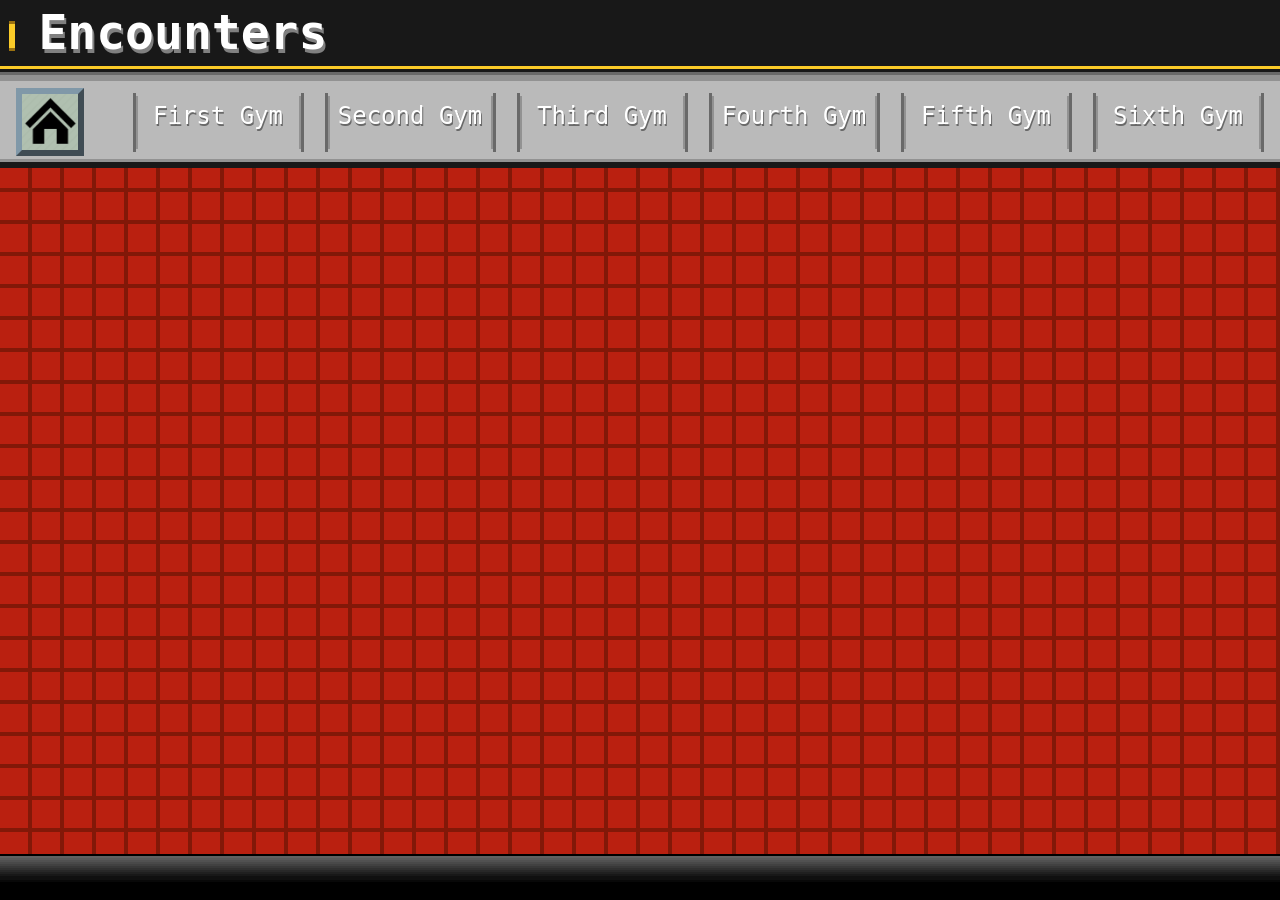
==== Pages/Encounters.html @ 4557560e "Update to 20.0" ====
<HTML lang="en">
	<link rel="stylesheet" href="../style.css">
	<link rel="stylesheet" href="Encounters.css">
	<script src="Pokedex.js"></script>
	<script src="Encounters.js"></script>
	<script src="../Data/DataTypes.js"></script>

	<HEAD>
		<META CHARSET="UTF-8">
		<TITLE>Encounters</TITLE>
	</HEAD>
    <div class="Banner"><strong>Encounters</strong></div>

    <div class="HomeButton" style="background-image: url(../Images/HomeIcon.png);
    z-index: 8;
    position: fixed;
    top: 88px;
    left: 8px;"
    onclick="GoHome()"></div>
    <br>

    <body id="header" style="
        display: inline-block;
        background-color: gray;
        background-attachment: fixed;
        text-align: left;">
        <br>

        <br><br>
        <div id="dexBG" style="background-image: url(../Images/PokedexBG.png);
        z-index: 2;
        background-position: 0 0;
        position: fixed;
        top: 0px;
        left: 0;
        width: 1920;
        height: 1080;
        animation-name: scroll;
        animation-duration: 40s;
        animation-iteration-count: infinite;
        animation-timing-function: linear;"></div>
    </body>
    <div class="Footer"></div>
    
    <script>
        SetupCategories();
    </script>
</HTML>
---- style.css ----
.MainMenuButton
{
    background-color: rgb(138, 138, 138);
    filter:saturate(0) brightness(0.5);
    background-size: 30%;
    background-position: left;
    background-position-x: 5%;
    background-repeat: no-repeat;
    
    font: 24px sans-serif;
    color: rgba(252, 207, 207, 0.2);
    text-align: right;

    width: 224;
    height: 96;
    padding: 10px;
    border: 4px solid rgb(65, 65, 65);
    transition: 0.2s;
}

.MainMenuButton:hover
{
    color: black;
    background-size: 35%;
    background-position-x: 0%;
    filter:none;
    background-color: rgb(211, 211, 211);
}

.HomeButton
{
    background-color: rgb(176, 192, 176);
    background-size: 100%;
    background-position: center;
    background-position-x: 5%;
    background-repeat: no-repeat;

    display: inline-block;
    position: absolute;
    margin-left: 8px;

    width: 56;
    height: 56;
    border: 6px outset rgb(128, 152, 168);
    transition: 0.2s;
}

.HomeButton:hover
{
    background-size: 100%;
    filter:none;
    background-color: rgb(208, 216, 208);
}

.PokedexButton
{
    background-image: url("Images/Pokedex.png");
}
.EncountersButton
{
    background-image: url("Images/TallGrass.png");
}
---- Pages/Encounters.css ----
.Banner
{
    font: 48px monospace;
    position: fixed;
    top: 0px;
    left: 0px;
    background-image: url(../Images/EncountersTop.png);
    width: 1920;
    height: 168;
    image-rendering: pixelated;
    z-index: 6;
    line-height: 64px;
    text-align: left;
    text-indent: 2%;
    justify-content: center;
    text-shadow: 2px 4px 0 gray;
    color: white;
    background-size:contain;
}

.Footer
{
    background-image: url(../Images/PokedexBottom.png);
    z-index: 3;
    position: fixed;
    left: 0;
    bottom: 0;
    image-rendering: pixelated;
    background-position: bottom;
    background-repeat: no-repeat;
    position: absolute;
    width: 100%;
    height: 48;
}

@keyframes scroll {
    from   {background-position: 100%;}
    to  {background-position: 0%;}
}
@keyframes scroll2 {
    from   {background-position: 256px;}
    to  {background-position: 0px;}
}

.ScrollingArrows
{
    background-image: url(../Images/PokedexArrows.png);
    image-rendering: pixelated;
    z-index: 6;
    background-position: top left;
    background-size: contain;
    position: absolute;
    animation-name: scroll2;
    animation-duration: 5s;
    animation-iteration-count: infinite;
    animation-timing-function: linear;
}

.MapIcon
{
    position: absolute;
    width: 80;
    height: 80;
    background-color: transparent;
    border-color: transparent;
    
    background-position: center;
    background-size: 80%;
    background-repeat: no-repeat;
    transition: 0.2s;
    z-index: 12;
}
.MapIcon:hover
{
    background-size: 100%;
    color: rgb(251, 243, 105);
    text-shadow: 2px 1px rgb(170, 146, 48);
}

.CategoryButton
{
    image-rendering: pixelated;
    background-image: url("../Images/EncounterCategoryButton.png");
    background-size: 95%;
    background-position: center;
    background-position-x: 50%;
    background-repeat: no-repeat;
    position: fixed;
    
    font: 24px monospace;
    color: white;
    text-align: center;
    text-shadow: 1px 2px dimgray;

    width: 160;
    height: 40;
    padding: 10px;
    transition: 0.2s;
    user-select: none;
}

.CategoryButton:hover
{
    background-size: 100%;
    background-color: rgb(186, 186, 186);
}
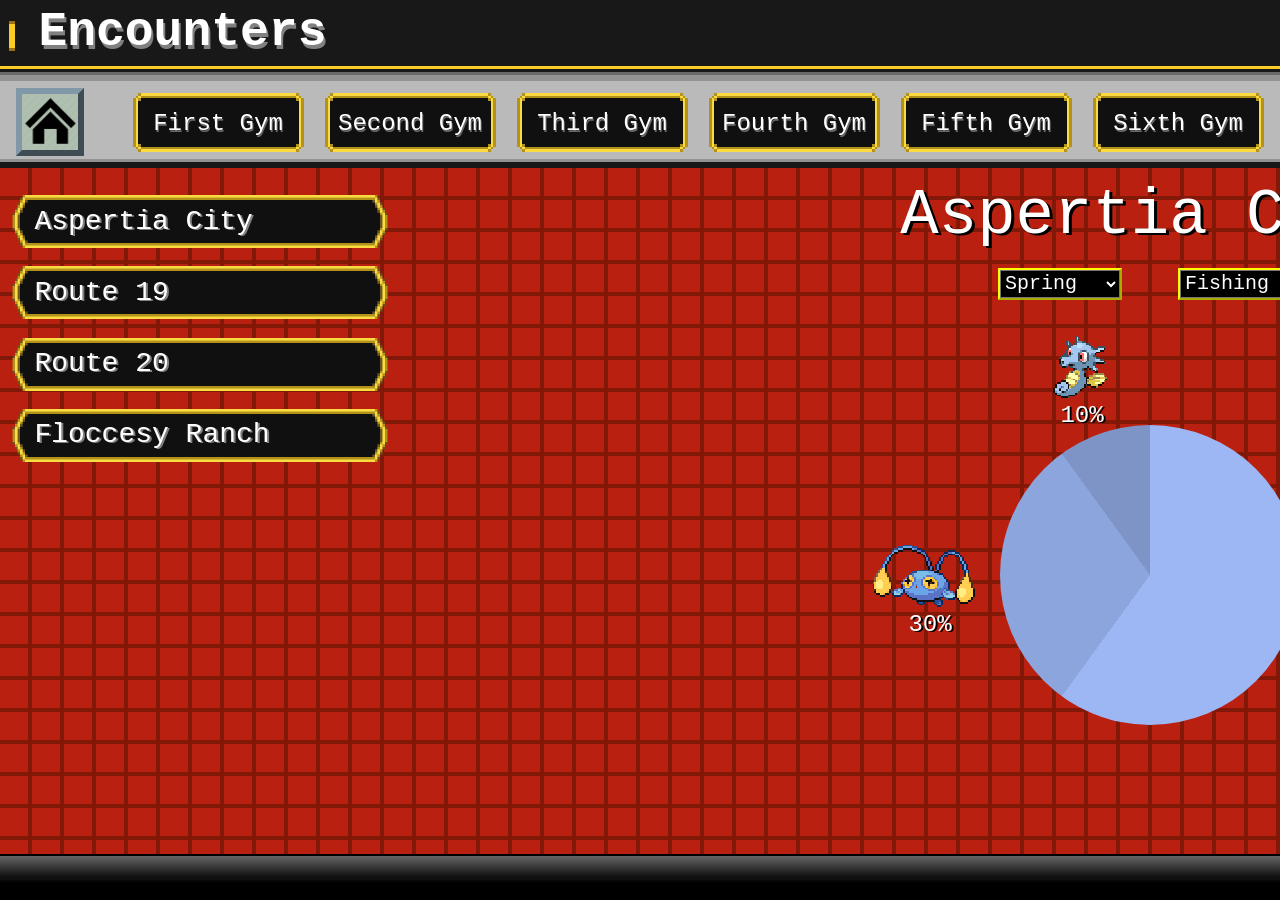
==== commit 57afe234: "Added Encounters and updated to 21.3" ====
--- a/Pages/Encounters.html
+++ b/Pages/Encounters.html
@@ -4,6 +4,8 @@
 	<script src="Pokedex.js"></script>
 	<script src="Encounters.js"></script>
 	<script src="../Data/DataTypes.js"></script>
+    <script src="../Data/PokedexEntries.js"></script>
+    <script src="../Data/EncounterPools.js"></script>
 
 	<HEAD>
 		<META CHARSET="UTF-8">
@@ -19,6 +21,37 @@
     onclick="GoHome()"></div>
     <br>
 
+    <select style="
+        position: fixed;
+        height: 28;
+        width: 120;
+        top: 270;
+        left: 1000;
+        font: 20px monospace;
+        background-color: black;
+        outline: 2px outset yellow;
+        color: white;
+        z-index: 6;"
+        name="name" id="seasonDropdown" onchange="LoadPieChart(currentPool)">
+            <option value="0">Spring</option>
+            <option value="1">Summer</option>
+            <option value="2">Autumn</option>
+            <option value="3">Winter</option>
+        </select>
+    <select style="
+        position: fixed;
+        height: 28;
+        width: 120;
+        top: 270;
+        left: 1180;
+        font: 20px monospace;
+        background-color: black;
+        outline: 2px outset yellow;
+        color: white;
+        z-index: 6;"
+        name="name" id="typeDropdown" onchange="LoadPieChart(currentPool)">
+        </select>
+
     <body id="header" style="
         display: inline-block;
         background-color: gray;
@@ -31,15 +64,29 @@
         z-index: 2;
         background-position: 0 0;
         position: fixed;
-        top: 0px;
+        top: 168px;
         left: 0;
         width: 1920;
-        height: 1080;
+        height: 712;
         animation-name: scroll;
         animation-duration: 40s;
         animation-iteration-count: infinite;
-        animation-timing-function: linear;"></div>
+        animation-timing-function: linear;
+        overflow-y: scroll;"></div>
     </body>
+
+    <div id="poolTitle" class="PoolTitle">Aspertia City</div>
+    <div id="piechart" class="piechart"></div>
+    <div id="chart" style="
+    position: absolute;
+    z-index: 13;
+    top: 275px;
+    left: 600px;
+    width: 1200px;
+    height: 600px;
+    overflow-y: hidden;
+    pointer-events: none;">
+    </div>
     <div class="Footer"></div>
     
     <script>
--- a/Pages/Encounters.css
+++ b/Pages/Encounters.css
@@ -91,6 +91,7 @@
     color: white;
     text-align: center;
     text-shadow: 1px 2px dimgray;
+    line-height: 1.8;
 
     width: 160;
     height: 40;
@@ -101,6 +102,79 @@
 
 .CategoryButton:hover
 {
+    background-image: url("../Images/EncounterCategoryButton_Selected.png");
+    color: rgb(251, 243, 105);
+    text-shadow: 2px 1px rgb(170, 146, 48);
+}
+
+.PoolTitle
+{
+    font: 64px monospace;
+    color: white;
+    text-align: center;
+    text-shadow: 3px 2px black;
+    position: absolute;
+    left: 750;
+    width: 800;
+    top: 180;
+    z-index: 14;
+    pointer-events: none;
+}
+
+.PoolEntry
+{
+    padding-top: 0px;
+    margin: 0px 8px;
+    width: 20%;
+    height: 10%;
+    background-color: transparent;
+    border-color: transparent;
+    font: 28px monospace;
+    color: white;
+    text-align: left;
+    text-indent: 5%;
+    text-shadow: 2px 1px gray;
+    background-image: url("../Images/EncounterPoolButton.png");
+    
+    background-position: left;
     background-size: 100%;
-    background-color: rgb(186, 186, 186);
+    background-repeat: no-repeat;
+    transition: 0.2s;
+}
+.PoolEntry:hover
+{
+    background-image: url("../Images/EncounterPoolButton_Selected.png");
+    color: rgb(251, 243, 105);
+    text-shadow: 2px 1px rgb(170, 146, 48);
+}
+
+.piechart
+{
+    position: absolute;
+    z-index: 12;
+    left: 1000px;
+    top: 425px;
+    width: 300px;
+    height: 300px;
+    border-radius: 50%;
+    background-image: conic-gradient(
+        pink 70deg,
+        lightblue 0 235deg,
+        orange 0 275deg,
+        red 0
+    );
+}
+
+.PoolPokemonIcon
+{
+    width: 128;
+    height: 128;
+    background-size: cover;
+    image-rendering: pixelated;
+    position: absolute;
+    font: 24px monospace;
+    color: white;
+    text-shadow: 2px 1px black;
+    text-align: center;
+    line-height: 280px;
 }
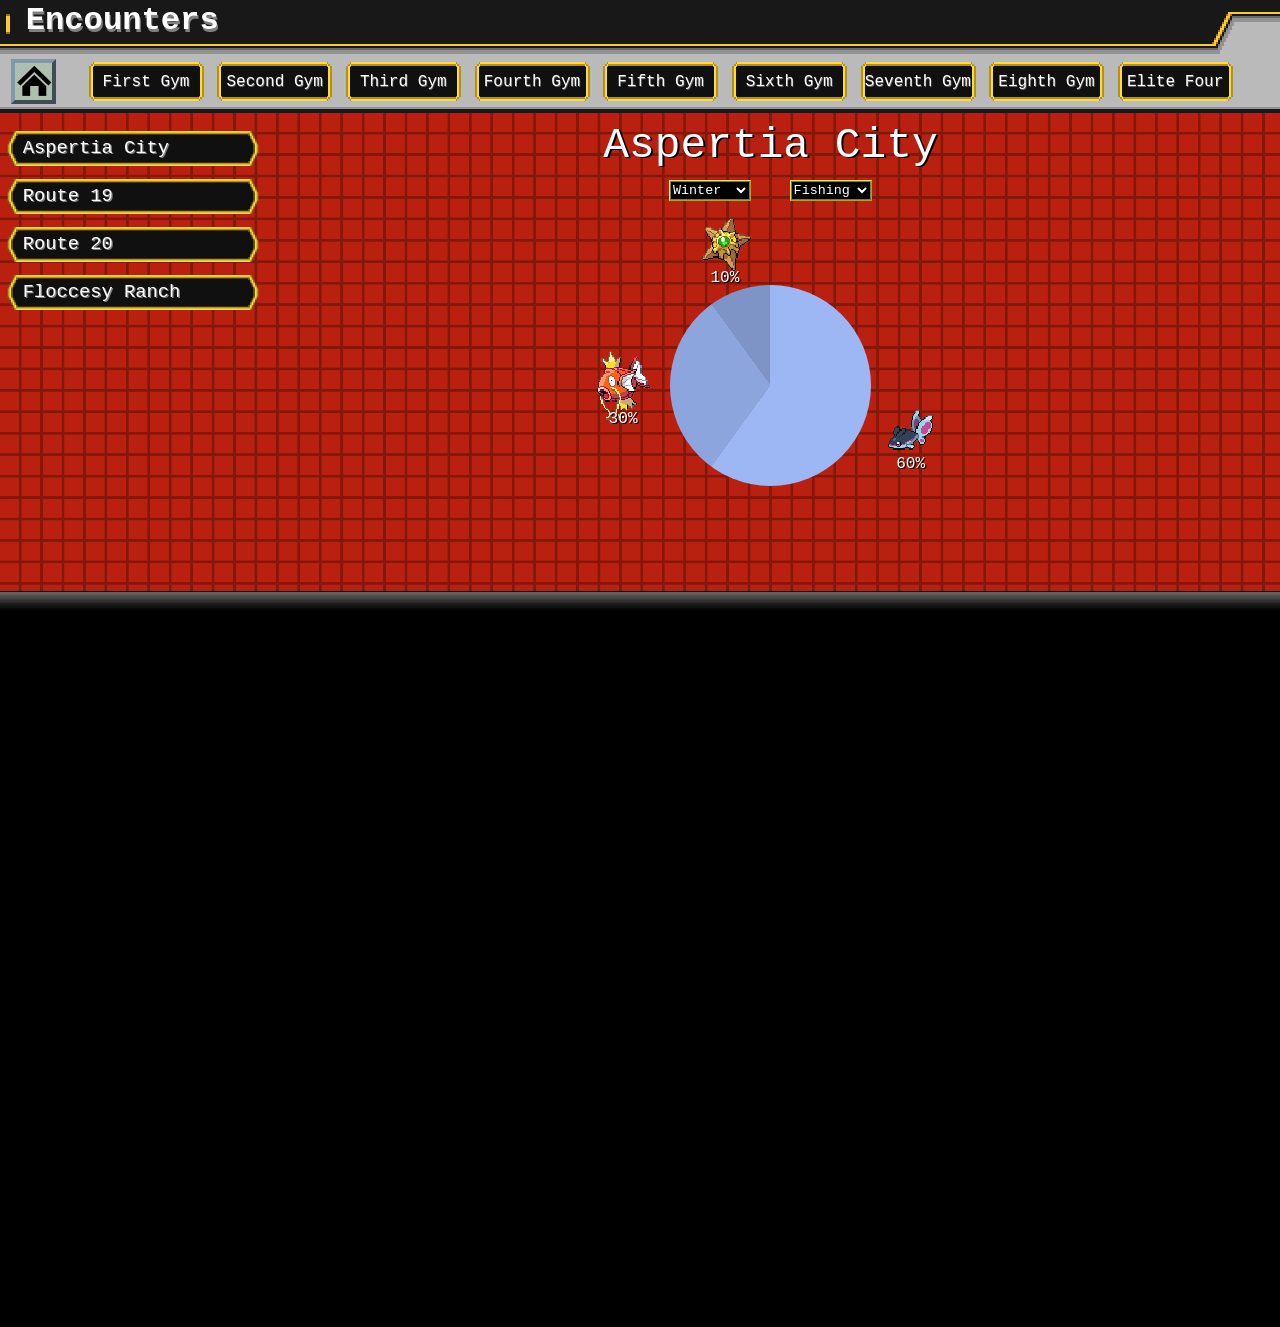
==== commit e1b98fdf: "scale with resolution" ====
--- a/Pages/Encounters.html
+++ b/Pages/Encounters.html
@@ -11,85 +11,94 @@
 		<META CHARSET="UTF-8">
 		<TITLE>Encounters</TITLE>
 	</HEAD>
-    <div class="Banner"><strong>Encounters</strong></div>
+	<body id="zoomBody" style="zoom: 100%; background-color: rgb(0, 0, 0); overflow: hidden;" >
+        <div class="Banner"><strong>Encounters</strong></div>
 
-    <div class="HomeButton" style="background-image: url(../Images/HomeIcon.png);
-    z-index: 8;
-    position: fixed;
-    top: 88px;
-    left: 8px;"
-    onclick="GoHome()"></div>
-    <br>
-
-    <select style="
+        <div class="HomeButton" style="background-image: url(../Images/HomeIcon.png);
+        z-index: 8;
         position: fixed;
-        height: 28;
-        width: 120;
-        top: 270;
-        left: 1000;
-        font: 20px monospace;
-        background-color: black;
-        outline: 2px outset yellow;
-        color: white;
-        z-index: 6;"
-        name="name" id="seasonDropdown" onchange="LoadPieChart(currentPool)">
-            <option value="0">Spring</option>
-            <option value="1">Summer</option>
-            <option value="2">Autumn</option>
-            <option value="3">Winter</option>
-        </select>
-    <select style="
-        position: fixed;
-        height: 28;
-        width: 120;
-        top: 270;
-        left: 1180;
-        font: 20px monospace;
-        background-color: black;
-        outline: 2px outset yellow;
-        color: white;
-        z-index: 6;"
-        name="name" id="typeDropdown" onchange="LoadPieChart(currentPool)">
-        </select>
-
-    <body id="header" style="
-        display: inline-block;
-        background-color: gray;
-        background-attachment: fixed;
-        text-align: left;">
+        top: 88px;
+        left: 8px;"
+        onclick="GoHome()"></div>
         <br>
 
-        <br><br>
-        <div id="dexBG" style="background-image: url(../Images/PokedexBG.png);
-        z-index: 2;
-        background-position: 0 0;
-        position: fixed;
-        top: 168px;
-        left: 0;
-        width: 1920;
-        height: 712;
-        animation-name: scroll;
-        animation-duration: 40s;
-        animation-iteration-count: infinite;
-        animation-timing-function: linear;
-        overflow-y: scroll;"></div>
+        <select style="
+            position: fixed;
+            height: 28;
+            width: 120;
+            top: 270;
+            left: 1000;
+            font: 20px monospace;
+            background-color: black;
+            outline: 2px outset yellow;
+            color: white;
+            z-index: 6;"
+            name="name" id="seasonDropdown" onchange="LoadPieChart(currentPool)">
+                <option value="0">Spring</option>
+                <option value="1">Summer</option>
+                <option value="2">Autumn</option>
+                <option value="3">Winter</option>
+            </select>
+        <select style="
+            position: fixed;
+            height: 28;
+            width: 120;
+            top: 270;
+            left: 1180;
+            font: 20px monospace;
+            background-color: black;
+            outline: 2px outset yellow;
+            color: white;
+            z-index: 6;"
+            name="name" id="typeDropdown" onchange="LoadPieChart(currentPool)">
+            </select>
+
+        <div id="head" style="
+            display: inline-block;
+            background-color: gray;
+            background-attachment: fixed;
+            text-align: left;">
+            <br>
+
+            <br><br>
+            <div id="dexBG" style="background-image: url(../Images/PokedexBG.png);
+            z-index: 2;
+            background-position: 0 0;
+            position: fixed;
+            top: 168px;
+            left: 0;
+            width: 100%;
+            height: 716;
+            animation-name: scroll;
+            animation-duration: 40s;
+            animation-iteration-count: infinite;
+            animation-timing-function: linear;
+            overflow-y: scroll;"></div>
+        </div>
+
+        <div id="poolTitle" class="PoolTitle">Aspertia City</div>
+        <div id="piechart" class="piechart"></div>
+        <div id="chart" style="
+        position: absolute;
+        z-index: 13;
+        top: 275px;
+        left: 600px;
+        width: 1200px;
+        height: 600px;
+        overflow-y: hidden;
+        pointer-events: none;">
+        </div>
+        <div class="Footer"></div>
+        
+        <script>
+            SetupCategories();
+
+            function GetZoom() {return Math.min(Math.ceil(window.innerWidth / 19.2), Math.ceil(window.innerHeight / 9.25));}
+            document.getElementById("zoomBody").style.zoom = GetZoom() + "%";
+            window.addEventListener("resize", () =>
+            {
+                document.getElementById("zoomBody").style.zoom = GetZoom() + "%";
+            });
+        </script>
     </body>
-
-    <div id="poolTitle" class="PoolTitle">Aspertia City</div>
-    <div id="piechart" class="piechart"></div>
-    <div id="chart" style="
-    position: absolute;
-    z-index: 13;
-    top: 275px;
-    left: 600px;
-    width: 1200px;
-    height: 600px;
-    overflow-y: hidden;
-    pointer-events: none;">
-    </div>
-    <div class="Footer"></div>
-    
-    <script>
-        SetupCategories();
-    </script>
 </HTML>
--- a/style.css
+++ b/style.css
@@ -1,14 +1,14 @@
 .MainMenuButton
 {
-    background-color: rgb(138, 138, 138);
-    filter:saturate(0) brightness(0.5);
+    background-color: rgb(104, 104, 104);
+    filter:saturate(0.25) brightness(0.75);
     background-size: 30%;
     background-position: left;
     background-position-x: 5%;
     background-repeat: no-repeat;
     
     font: 24px sans-serif;
-    color: rgba(252, 207, 207, 0.2);
+    color: rgba(255, 255, 255, 0.6);
     text-align: right;
 
     width: 224;
@@ -16,6 +16,8 @@
     padding: 10px;
     border: 4px solid rgb(65, 65, 65);
     transition: 0.2s;
+    z-index: 10;
+    margin: 16px;
 }
 
 .MainMenuButton:hover
@@ -25,6 +27,11 @@
     background-position-x: 0%;
     filter:none;
     background-color: rgb(211, 211, 211);
+}
+
+@keyframes scroll {
+    from   {background-position: 100%;}
+    to  {background-position: 0%;}
 }
 
 .HomeButton
@@ -59,4 +66,51 @@
 .EncountersButton
 {
     background-image: url("Images/TallGrass.png");
+}
+
+.TeamBuilderButton
+{
+    background-image: url("Images/Pokeball.png");
+    background-size: 25%;
+}
+.TeamBuilderButton:hover
+{
+    background-size: 30%;
+    filter:none;
+    background-color: rgb(208, 216, 208);
+}
+
+.Banner
+{
+    font: 48px monospace;
+    position: fixed;
+    top: 0px;
+    left: 0px;
+    background-image: url("Images/HomeTop.png");
+    width: 1920;
+    height: 72;
+    image-rendering: pixelated;
+    background-repeat:round;
+    z-index: 6;
+    line-height: 64px;
+    text-align: left;
+    text-indent: 2%;
+    justify-content: center;
+    text-shadow: 2px 4px 0 gray;
+    color: white;
+    background-size:contain;
+}
+
+.Footer
+{
+    background-image: url("Images/PokedexBottom.png");
+    z-index: 3;
+    position: fixed;
+    left: 0;
+    top: 880;
+    image-rendering: pixelated;
+    background-repeat: no-repeat;
+    position: absolute;
+    width: 100%;
+    height: 48;
 }
--- a/Pages/Encounters.css
+++ b/Pages/Encounters.css
@@ -177,4 +177,16 @@
     text-shadow: 2px 1px black;
     text-align: center;
     line-height: 280px;
+}
+
+.BlackDropdown
+{
+    position: fixed;
+    height: 28;
+    width: 120;
+    font: 20px monospace;
+    background-color: black;
+    outline: 2px outset yellow;
+    color: white;
+    z-index: 6;
 }
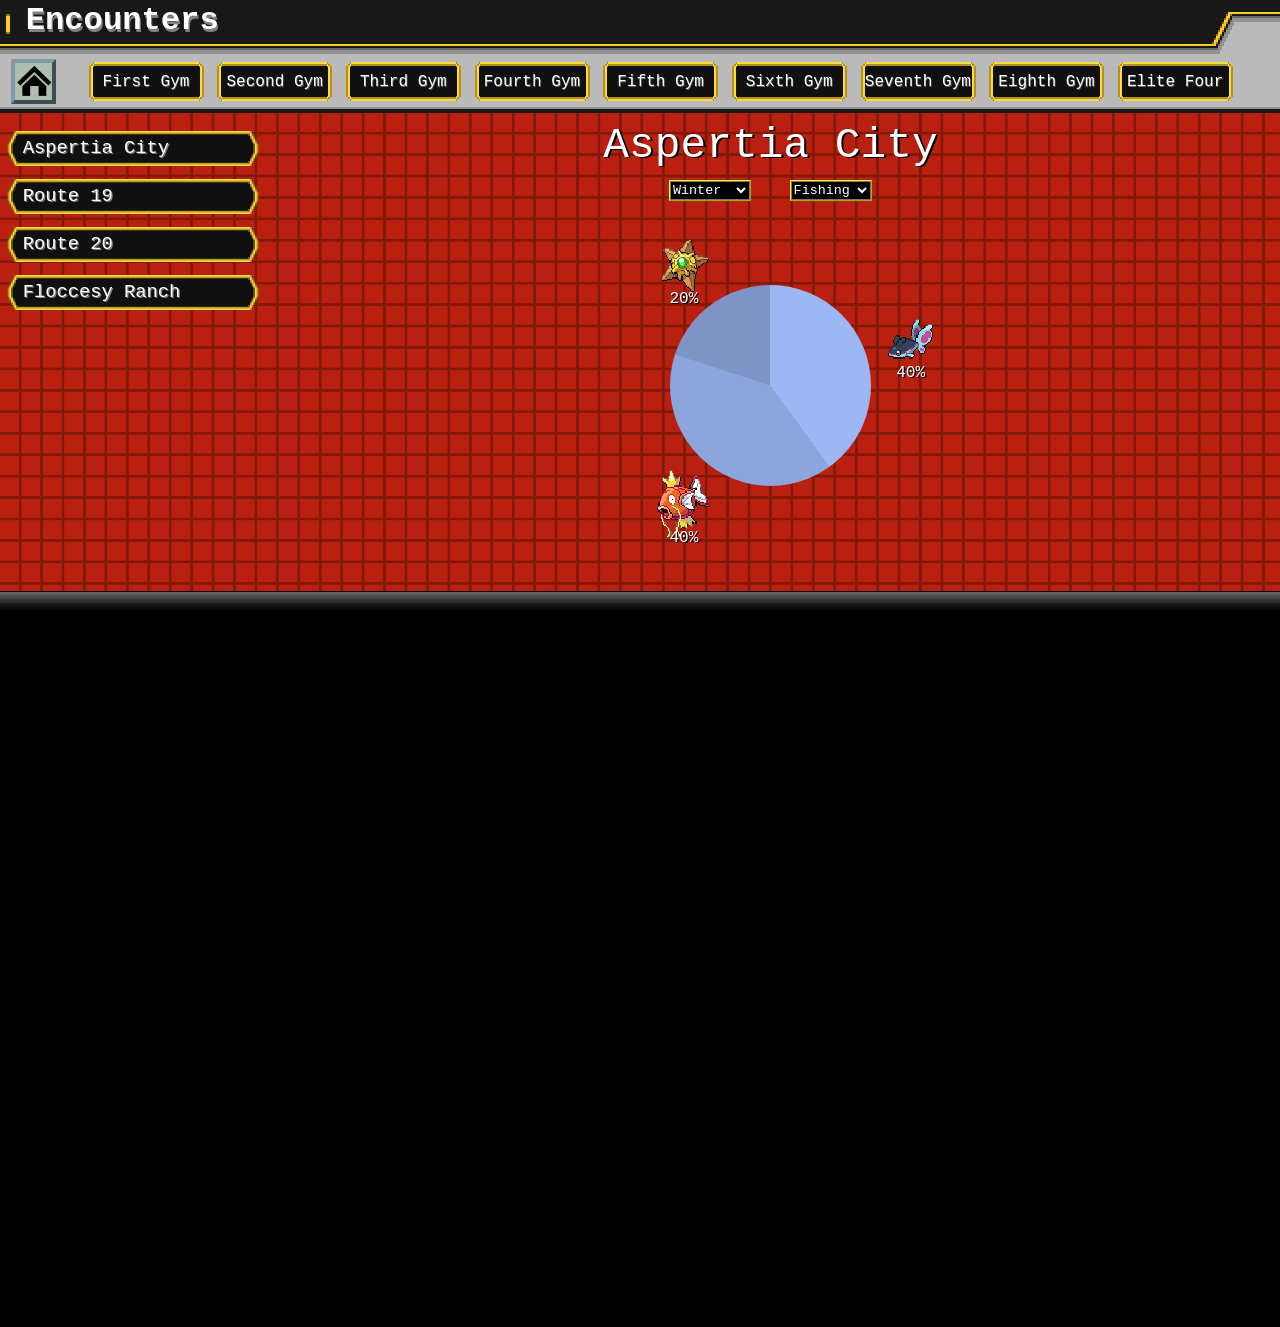
==== commit a8637465: "mobile test" ====
--- a/Pages/Encounters.html
+++ b/Pages/Encounters.html
@@ -93,12 +93,24 @@
         <script>
             SetupCategories();
 
+            function UpdateZoom()
+            {
+                if(/Android|webOS|iPhone|iPad|iPod|BlackBerry|IEMobile|Opera Mini/i.test(navigator.userAgent))
+                {
+                    document.getElementById("zoomBody").style.zoom = "50%";
+                }
+                else
+                {
+                    document.getElementById("zoomBody").style.zoom = GetZoom() + "%";
+                }
+            }
+
             function GetZoom() {return Math.min(Math.ceil(window.innerWidth / 19.2), Math.ceil(window.innerHeight / 9.25));}
-            document.getElementById("zoomBody").style.zoom = GetZoom() + "%";
             window.addEventListener("resize", () =>
             {
-                document.getElementById("zoomBody").style.zoom = GetZoom() + "%";
+                UpdateZoom();
             });
+            UpdateZoom();
         </script>
     </body>
 </HTML>
--- a/style.css
+++ b/style.css
@@ -1,7 +1,7 @@
 .MainMenuButton
 {
     background-color: rgb(104, 104, 104);
-    filter:saturate(0.25) brightness(0.75);
+    filter: saturate(0.25) brightness(0.75);
     background-size: 30%;
     background-position: left;
     background-position-x: 5%;
@@ -29,6 +29,15 @@
     background-color: rgb(211, 211, 211);
 }
 
+.MainText
+{
+    font: 24px monospace;
+    text-shadow: 2px 4px 0 gray;
+    color: white;
+    margin-left: 16px;
+    line-height: 32px;
+}
+
 @keyframes scroll {
     from   {background-position: 100%;}
     to  {background-position: 0%;}
@@ -50,6 +59,11 @@
     height: 56;
     border: 6px outset rgb(128, 152, 168);
     transition: 0.2s;
+    
+    font: 20px monospace;
+    color: black;
+    text-align: center;
+    text-shadow: 1px 1px gray;
 }
 
 .HomeButton:hover
@@ -83,7 +97,7 @@
 .Banner
 {
     font: 48px monospace;
-    position: fixed;
+    position: absolute;
     top: 0px;
     left: 0px;
     background-image: url("Images/HomeTop.png");
@@ -105,7 +119,7 @@
 {
     background-image: url("Images/PokedexBottom.png");
     z-index: 3;
-    position: fixed;
+    position: absolute;
     left: 0;
     top: 880;
     image-rendering: pixelated;
@@ -113,4 +127,31 @@
     position: absolute;
     width: 100%;
     height: 48;
+}
+
+.Label
+{
+    position: absolute;
+
+    font: 24px monospace;
+    color: white;
+    text-align: center;
+    text-shadow: 1px 2px dimgray;
+    line-height: 1.8;
+    z-index: 10;
+
+    width: 160;
+    height: 40;
+    padding: 10px;
+    user-select: none;
+}
+
+.PokeImage
+{
+    image-rendering: pixelated;
+    z-index: 6;
+    background-position: center;
+    background-size: contain;
+    background-repeat: no-repeat;
+    position: absolute;
 }
--- a/Pages/Encounters.css
+++ b/Pages/Encounters.css
@@ -1,7 +1,7 @@
 .Banner
 {
     font: 48px monospace;
-    position: fixed;
+    position: absolute;
     top: 0px;
     left: 0px;
     background-image: url(../Images/EncountersTop.png);
@@ -22,7 +22,7 @@
 {
     background-image: url(../Images/PokedexBottom.png);
     z-index: 3;
-    position: fixed;
+    position: absolute;
     left: 0;
     bottom: 0;
     image-rendering: pixelated;
@@ -85,7 +85,7 @@
     background-position: center;
     background-position-x: 50%;
     background-repeat: no-repeat;
-    position: fixed;
+    position: absolute;
     
     font: 24px monospace;
     color: white;
@@ -181,7 +181,7 @@
 
 .BlackDropdown
 {
-    position: fixed;
+    position: absolute;
     height: 28;
     width: 120;
     font: 20px monospace;
@@ -189,4 +189,17 @@
     outline: 2px outset yellow;
     color: white;
     z-index: 6;
+}
+
+.TypeIcon
+{
+    position: absolute;
+    z-index: 11;
+    background-image: url('../Images/TypeIcons/Normal.png');
+    background-size: contain;
+    background-repeat: no-repeat;
+    image-rendering: pixelated;
+    background-color: transparent;
+    width: 64;
+    height: 24;
 }
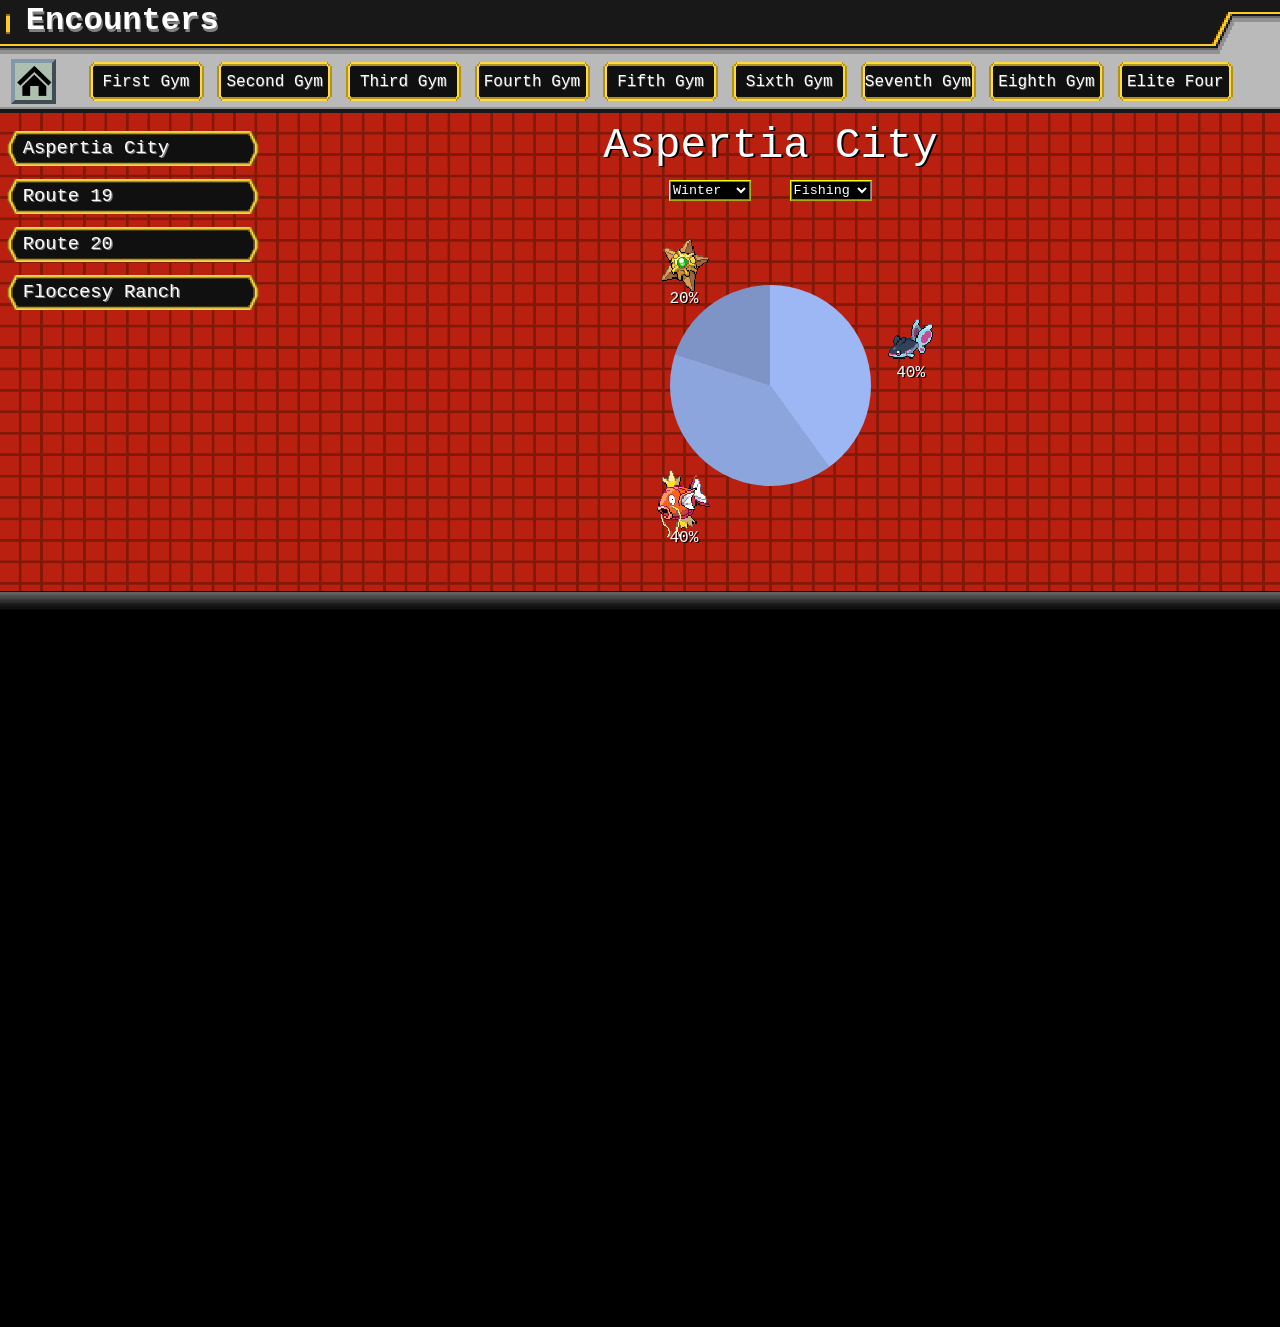
==== commit bb36aa3c: "mobile test" ====
--- a/Pages/Encounters.html
+++ b/Pages/Encounters.html
@@ -16,14 +16,14 @@
 
         <div class="HomeButton" style="background-image: url(../Images/HomeIcon.png);
         z-index: 8;
-        position: fixed;
+        position: absolute;
         top: 88px;
         left: 8px;"
         onclick="GoHome()"></div>
         <br>
 
         <select style="
-            position: fixed;
+            position: absolute;
             height: 28;
             width: 120;
             top: 270;
@@ -40,7 +40,7 @@
                 <option value="3">Winter</option>
             </select>
         <select style="
-            position: fixed;
+            position: absolute;
             height: 28;
             width: 120;
             top: 270;
@@ -64,7 +64,7 @@
             <div id="dexBG" style="background-image: url(../Images/PokedexBG.png);
             z-index: 2;
             background-position: 0 0;
-            position: fixed;
+            position: absolute;
             top: 168px;
             left: 0;
             width: 100%;
--- a/Pages/Encounters.css
+++ b/Pages/Encounters.css
@@ -98,6 +98,7 @@
     padding: 10px;
     transition: 0.2s;
     user-select: none;
+    z-index: 10;
 }
 
 .CategoryButton:hover
